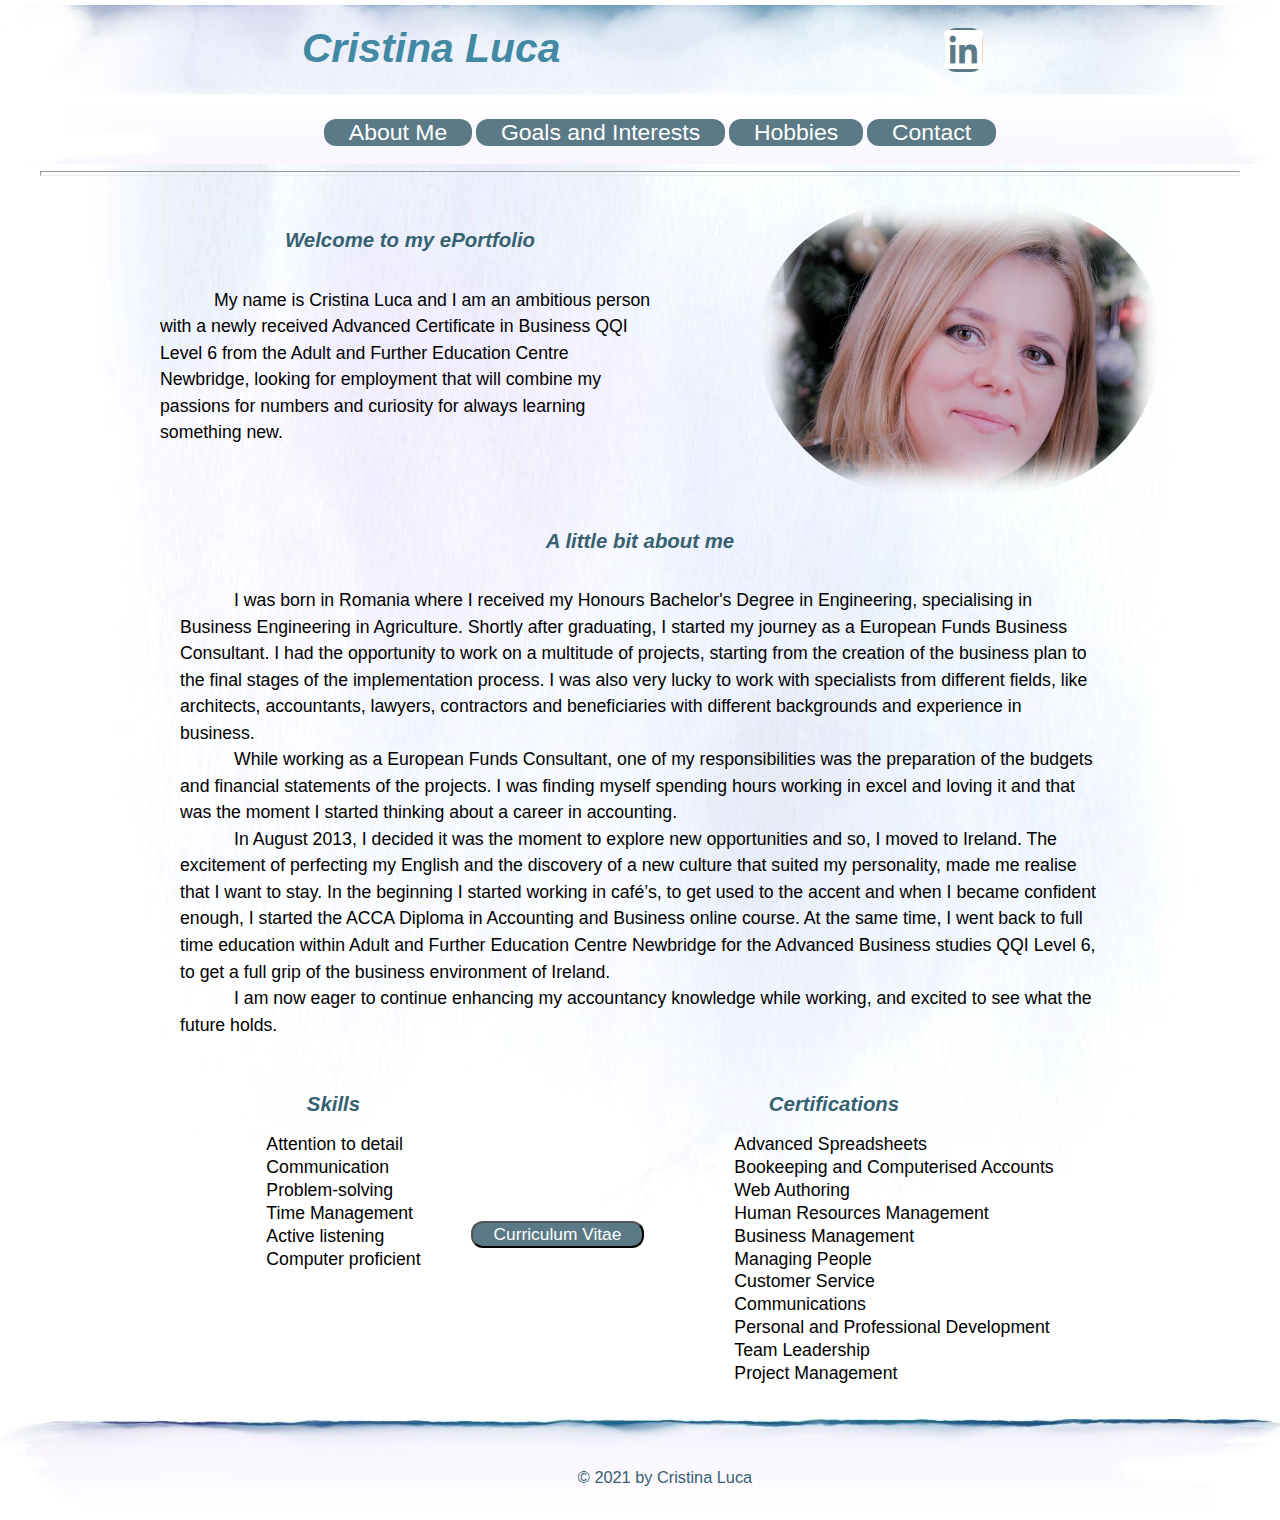
==== index.html @ f41e86b3 "Initial commit" ====
<!DOCTYPE html>
<html lang="en">
<head>
    <meta charset="UTF-8">
    <meta name="viewport" content="width=device-width, initial-scale=1">
    <title>Cristina Luca</title>
    <link rel="stylesheet" href="style.css">
    <link rel="stylesheet" href="https://cdnjs.cloudflare.com/ajax/libs/font-awesome/5.9.0/css/all.css">

</head>

<body>

    <header>

        <h2><em>Cristina Luca</em></h2>
        <a href="https://www.linkedin.com/in/cristina-luca-71a8933a"><i class="fab fa-linkedin"></i></a>

    </header>

    <main>

        <div class="topnav">
            <ul>
                <li><a href="#">About Me</a></li>
                <li><a href="GoalsandInterests.html">Goals and Interests</a></li>
                <li><a href="Hobbies.html">Hobbies</a></li>
                <li><a href="Contact.html">Contact</a></li>
            </ul>
        </div>
        <hr>


        <div class="container">
            <div class="row1">
                <div class="row1-1">
                    <h2><em>Welcome to my ePortfolio</em></h2>
                    <p>&nbsp;&nbsp;&nbsp;&nbsp;&nbsp;&nbsp;&nbsp;&nbsp;&nbsp;&nbsp;&nbsp;My name is Cristina Luca and I am an ambitious person with a newly received Advanced Certificate in Business QQI Level 6 from the Adult and Further Education Centre Newbridge, looking for employment that will combine my passions for numbers and curiosity for always learning something new.</p>
                </div>

                <div class="row1-2">
                    <img src="images/Picture1.png" alt="Cristina Luca">
                </div>
            </div>

            <div class="row2">
                <h2><em>A little bit about me</em></h2>
                <p> &nbsp;&nbsp;&nbsp;&nbsp;&nbsp;&nbsp;&nbsp;&nbsp;&nbsp;&nbsp;&nbsp;I was born in Romania where I received my Honours Bachelor's Degree in Engineering, specialising in Business Engineering in Agriculture. Shortly after graduating, I started my journey as a European Funds Business Consultant. I had the opportunity to work on a multitude of projects, starting from the creation of the business plan to the final stages of the implementation process. I was also very lucky to work with specialists from different fields, like architects, accountants, lawyers, contractors and beneficiaries with different backgrounds and experience in business. <br> &nbsp;&nbsp;&nbsp;&nbsp;&nbsp;&nbsp;&nbsp;&nbsp;&nbsp;&nbsp;&nbsp;While working as a European Funds Consultant, one of my responsibilities was the preparation of the budgets and financial statements of the projects. I was finding myself spending hours working in excel and loving it and that was the moment I started thinking about a career in accounting. <br> &nbsp;&nbsp;&nbsp;&nbsp;&nbsp;&nbsp;&nbsp;&nbsp;&nbsp;&nbsp;&nbsp;In August 2013, I decided it was the moment to explore new opportunities and so, I moved to Ireland. The excitement of perfecting my English and the discovery of a new culture that suited my personality, made me realise that I want to stay. In the beginning I started working in café’s, to get used to the accent and when I became confident enough, I started the ACCA Diploma in Accounting and Business online course. At the same time, I went back to full time education within Adult and Further Education Centre Newbridge for the Advanced Business studies QQI Level 6, to get a full grip of the business environment of Ireland. <br> &nbsp;&nbsp;&nbsp;&nbsp;&nbsp;&nbsp;&nbsp;&nbsp;&nbsp;&nbsp;&nbsp;I am now eager to continue enhancing my accountancy knowledge while working, and excited to see what the future holds. </p>

            </div>


            <div class="row3">
                <div class="skills1">
                    <h2><em>Skills</em></h2>
                    <ul>
                        <li>Attention to detail</li>
                        <li>Communication</li>
                        <li>Problem-solving</li>
                        <li>Time Management</li>
                        <li>Active listening</li>
                        <li>Computer proficient</li>
                    </ul>
                </div>
                
                <div class="row4">
                <button><a href="CV_CLuca.pdf" target="_blank">Curriculum Vitae</a></button>

            </div>


                <div class="cert">
                    <h2><em>Certifications</em></h2>
                    
                    <ol>
                        <li>Advanced Spreadsheets</li>
                        <li>Bookeeping and Computerised Accounts</li>
                        <li>Web Authoring</li>
                        <li>Human Resources Management</li>
                        <li>Business Management</li>
                        <li>Managing People</li>
                        <li>Customer Service</li>
                        <li>Communications</li>
                        <li>Personal and Professional Development</li>
                        <li>Team Leadership</li>
                        <li>Project Management</li>
                    </ol>
                </div>
            </div>



            



        </div>

    </main>

    <footer>
        <p>&copy; 2021 by Cristina Luca</p>
    </footer>

</body></html>
---- style.css ----
/* About Me page */

* {
    box-sizing: border-box;
}

body {
    height: 100vh;
    width: 100vw;
    margin: 0;
    display: flex;
    flex-direction: column;
    font-family: Calibri, Helvetica, sans-serif;
    font-size: 0.85em;
}

header {
    background: url(images/header-bg-teal.jpg) center no-repeat;
    align-items: center;
    min-height: 10vh;
    display: flex;
    flex-direction: row;
    justify-content: space-around;
    margin: 5px;
}

header h2 {
    padding-bottom: 20px;
    font-size: 3em;
    padding-left: 50px;
    padding-top: 30px;
    margin-top: 20px;
    margin-left: 55px;
    color: #4289a3;
}

header a {
    display: flex;
    margin-right: 100px;    
}

header i {
    font-size: 2.5em;
} 

main {
    background: url(images/background.jpg) center no-repeat;
}

.topnav {
    align-items: center;
    list-style: none;
    text-align: center;
    padding-top: 5px;
    padding-bottom: 5px;
    background: url(images/topnav%20background.jpg) center no-repeat;
}

.topnav li {
    display: inline-block;
    padding: 0px 25px;
}

.topnav li, a {
    font-size: 1.3em;
    color: white;
    text-decoration: none;
    background: #5b7a86;
    text-align: center;
    border-radius: 12px;
}

.topnav li a:hover {
    color: rgb(183, 23, 158);
}

button {
    text-decoration: none;
    background: #5b7a86;
    text-align: center;
    border-radius: 12px;
    margin-bottom: 25px;
}

button a {
    font-size: 1.3em;
    color: white;
    padding: 0px 15px;

}

button a:hover {
    color: rgb(183, 23, 158);
}

hr {
    max-width: 1200px;
    height: 5px;
    color: #33505b;
}


.container {
    display: flex;
    flex-direction: column;
    align-items: center;
}

.container h2 {
    color: #376171;
    font-size: 1.5em;
}

.row1 {
    display: flex;
    align-items: center;
    max-width: 1200px;
    justify-content: space-between;
}

.row1-1 {
    display: flex;
    flex-direction: column;
    text-align: center;
    padding-left: 20px;
}

.row1-2 img {
    display: flex;
    max-width: 400px;
    height: 310px;
    margin-right: 80px;
    border-radius: 150px;
    padding-top: 20px;
    background: cover;
}


.row2 {
    display: flex;
    flex-direction: column;
    align-items: center;
    max-width: 1200px;
    margin: auto;
    padding-top: 20px;
    padding-bottom: 20px;
    padding-left: 40px;
    padding-right: 40px;
}

.row3 {
    display: flex;
    flex-direction: row;
    justify-content: space-around;
    padding-bottom: 20px;
}

.skills1 {
    text-align: center;
}

.skills1 li {
    list-style: none;
    font-size: 1.3em;
    padding-right: 50px;
    line-height: 1.3em;
    text-align: left;
}

.cert {
    text-align: center;
}

.cert li {
    list-style: none;
    font-size: 1.3em;
    text-align: justify;
    padding-left: 50px;
    line-height: 1.3em;
}

.row3 h2{
    padding-right: 30px;
}

.row4 {
    display: flex;
    flex-direction: column;
    align-items: center;
    max-width: 1200px;
    margin: auto;
    padding-top: 20px;
}

p {
    padding-left: 100px;
    text-align: left;
    padding-right: 100px;
    font-size: 1.3em;
    line-height: 1.5em;
}

footer {
    background: url(images/footer-bg-teal.jpg) center top no-repeat;
    min-height: 10vh;
}

footer p {
    padding-bottom: 30px;
    padding-top: 30px;
    padding-left: 150px;
    text-align: center;
    font-size: 1.2em;
    color: #376171;
}


/* Goals and Interests page */

.row11 {
    display: flex;
    flex-direction: row;
    align-items: center;
    max-width: 1200px;
    margin: auto;
}

.slideshow {
    width: 60vw;
    height: 50vh;
    background: url(images/gain-work.png);
    background: cover;
    margin: 50px auto;
    animation: slide 20s infinite;
}

@keyframes slide {
    25% {
        background: url(images/ACCA.png);
    }

    50% {
        background: url(images/public-speaking.png) no-repeat;
    }

    75% {
        background: url(images/networking.png);
    }

    100% {
        background: url(images/work-life-balance.png);
    }
}

.row11 img {
    width: 20vw;
    height: auto;
    margin: 0;
    padding-left: 20px;
    border-radius: 180px;

}

/* Hobbies page */

.pictures1 {
    display: flex;
    flex-direction: row;
    justify-content: space-around;
    text-align: center;
    padding: 20px 20px;
    min-width: 65vw;
}

.picture1 {
    background-image: url(images/travelling.png);
    background-size: cover;
    min-height: 30vh;
    width: 30%;
    padding-right: 5px;
    border-radius: 15px;
}

.picture2 {
    background-image: url(images/swimming.png);
    background-size: cover;
    min-height: 30vh;
    width: 30%;
    border-radius: 15px;
}

.picture3 {
    background-image: url(images/long%20walks.png);
    background-size: cover;
    min-height: 30vh;
    width: 30%;
    border-radius: 15px;
}

.pictures2 {
    display: flex;
    justify-content: space-around;
    text-align: center;
    padding: 0px 189px;
    padding-bottom: 20px;
    min-width: 65vw;
}

.picture4 {
    background-image: url(images/biking.png);
    background-size: cover;
    min-width: 20vw;
    min-height: 35vh;
    width: 35%;
    border-radius: 15px;

}

.picture5 {
    background-image: url(images/reading.png);
    background-size: cover;
    min-width: 20vw;
    min-height: 35vh;
    width: 35%;
    border-radius: 15px;
}

.pictures1 p {
    margin-top: 250px;
    color: #fafafa;
    line-height: 1.2em;
    font-size: 2em;
}

.pictures2 p {
    margin-top: 50px;
    color: #fafafa;
    line-height: 1.2em;
    font-size: 2em;
}



/* Contact page */


.inputwrapper {
    margin-bottom: 20px;
    margin-left: 50px;
    margin-right: 50px;
}

input[type=text],
input[type=email],
textarea {
    padding: 2px 10px;
    width: 100%;
    font-size: 1.1em;
    box-sizing: border-box;
}

.newline {
    display: block;
}

.margin-right-a {
    margin-right: 20px;
}

form {
    margin: 20px 0;
    font-size: 1.4em;
}

.FormMain {
    border: 4px solid #b3bec3;
    padding-left: 20px;
    padding-right: 20px;
    margin-bottom: 20px;
    border-radius: 20px;
    width: 1000px;
}

.FormMain h1 {
    text-align: center;
}

#gmail {
    text-align: center;
}

.mybutton {
    text-decoration: none;
    background: #5b7a86;
    text-align: center;
    border-radius: 12px;
    padding: 10px 10px;
    margin-left: 50px;
}
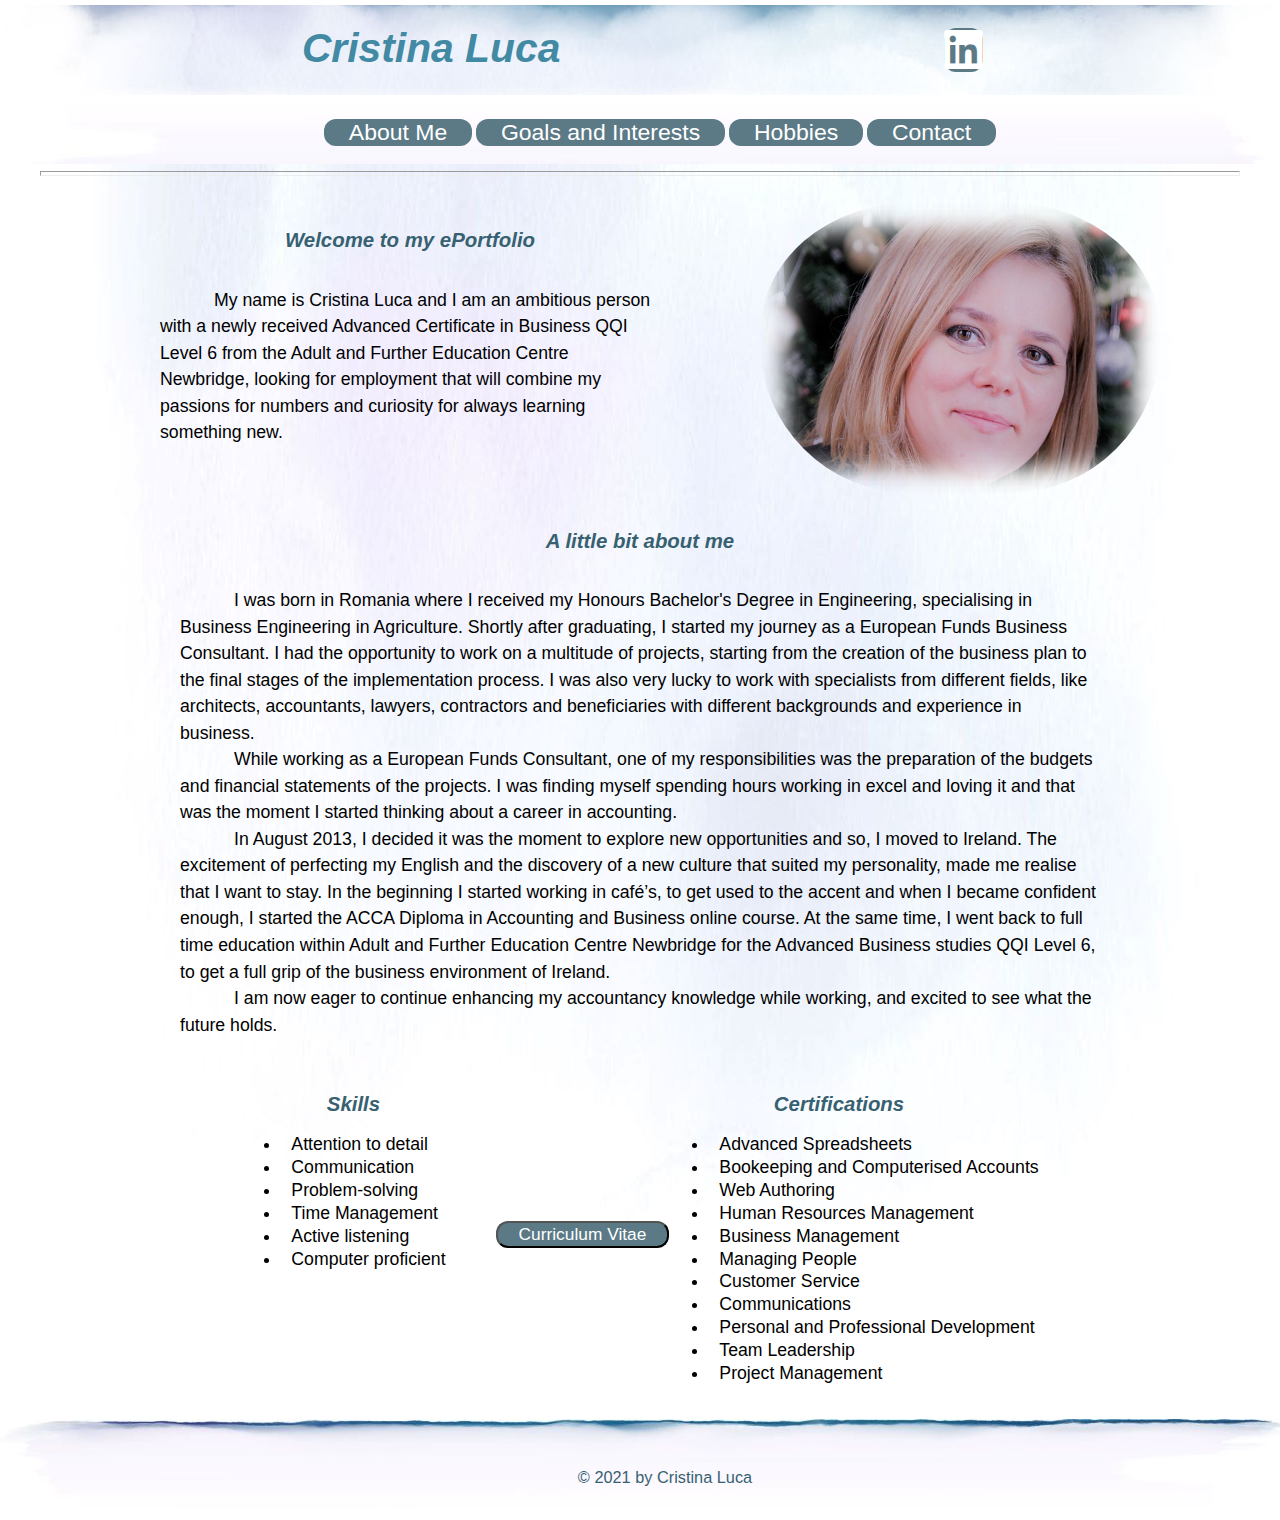
==== commit 40fe511f: "second commit" ====
--- a/index.html
+++ b/index.html
@@ -72,7 +72,7 @@
                 <div class="cert">
                     <h2><em>Certifications</em></h2>
                     
-                    <ol>
+                    <ul>
                         <li>Advanced Spreadsheets</li>
                         <li>Bookeeping and Computerised Accounts</li>
                         <li>Web Authoring</li>
@@ -84,7 +84,7 @@
                         <li>Personal and Professional Development</li>
                         <li>Team Leadership</li>
                         <li>Project Management</li>
-                    </ol>
+                    </ul>
                 </div>
             </div>
 
--- a/style.css
+++ b/style.css
@@ -160,9 +160,10 @@
 }
 
 .skills1 li {
-    list-style: none;
+   /* list-style: none;*/
     font-size: 1.3em;
     padding-right: 50px;
+    padding-left: 10px;
     line-height: 1.3em;
     text-align: left;
 }
@@ -172,10 +173,10 @@
 }
 
 .cert li {
-    list-style: none;
+    /*list-style: none;*/
     font-size: 1.3em;
     text-align: justify;
-    padding-left: 50px;
+    padding-left: 10px;
     line-height: 1.3em;
 }
 
